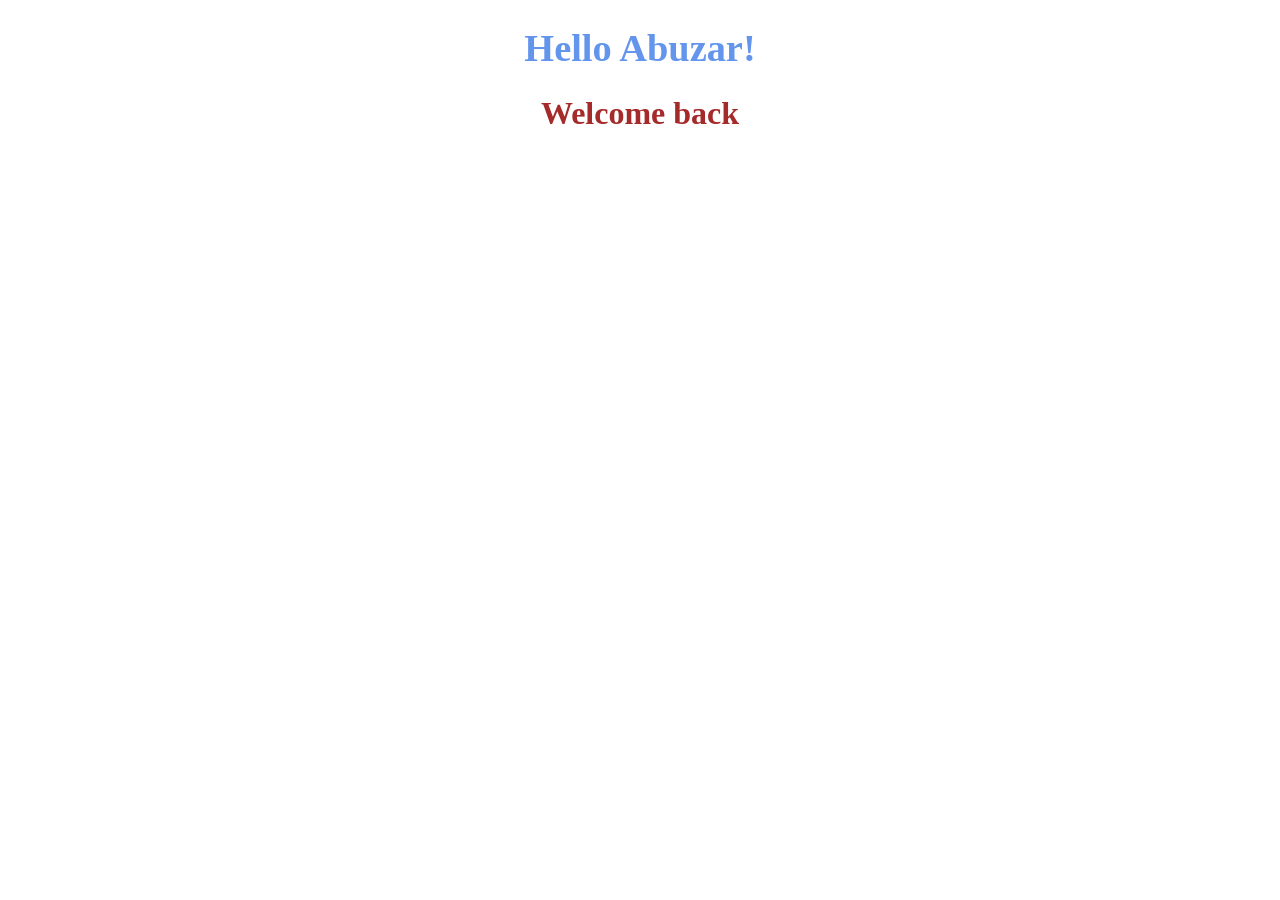
==== hello.html @ 0312b662 "Add files via upload" ====
<!DOCTYPE html>
<html lang="en">
<head>
    <meta charset="UTF-8">
    <meta name="viewport" content="width=device-width, initial-scale=1.0">
    <title>hello</title>
</head>
<body>
    <center><big><h1 style="color: cornflowerblue;">Hello Abuzar!</h1></big></center>
    <center><h1 style="color: brown;">Welcome back</h1></center>
</body>
</html>
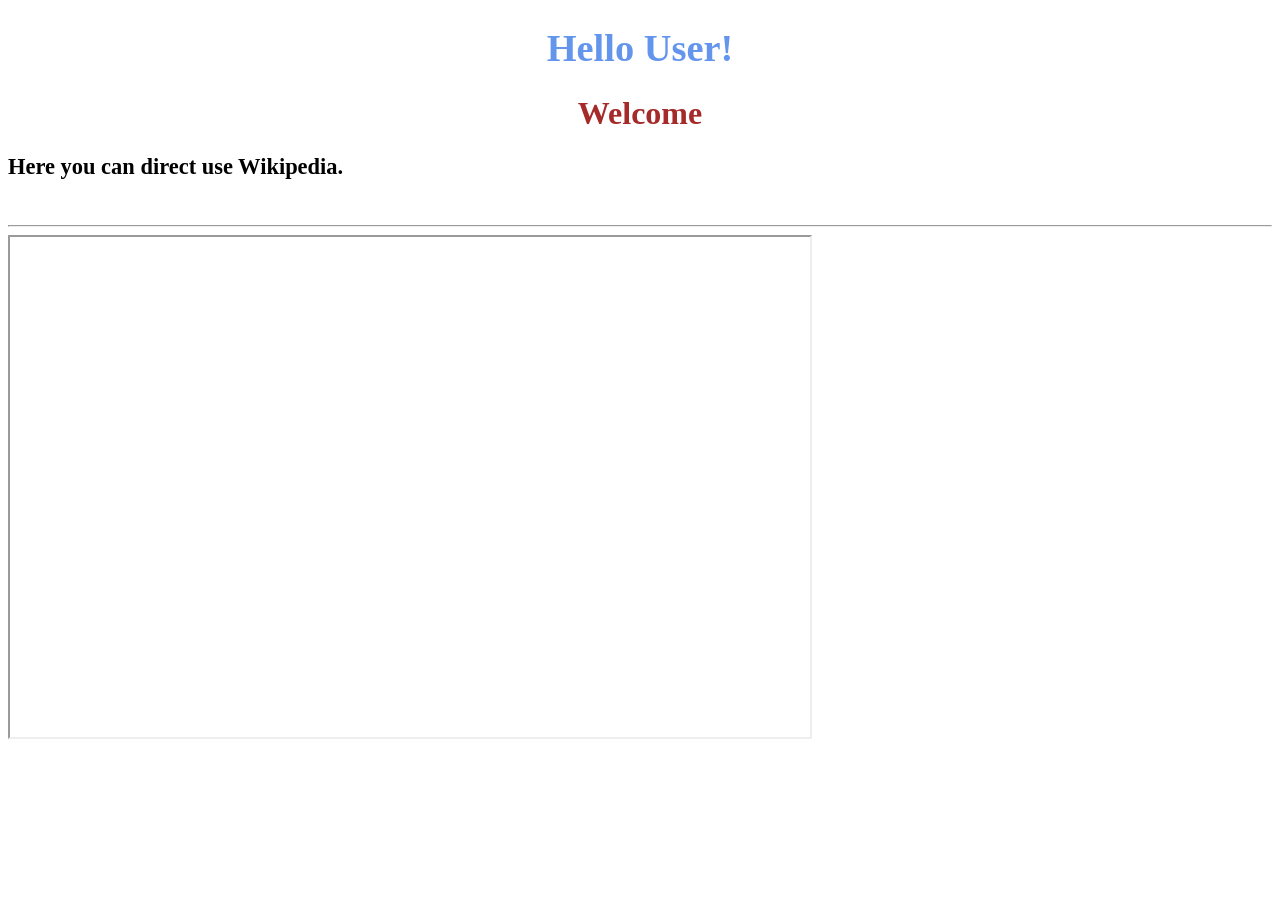
==== commit 454c8f3f: "Add files via upload" ====
--- a/hello.html
+++ b/hello.html
@@ -5,8 +5,11 @@
     <meta name="viewport" content="width=device-width, initial-scale=1.0">
     <title>hello</title>
 </head>
-<body>
-    <center><big><h1 style="color: cornflowerblue;">Hello Abuzar!</h1></big></center>
-    <center><h1 style="color: brown;">Welcome back</h1></center>
+<body background="he.jpg">
+    <center><big><h1 style="color: cornflowerblue;">Hello User!</h1></big></center>
+    <center><h1 style="color: brown;">Welcome </h1></center>
+    <h3><big><b>Here you can direct use Wikipedia.</b></big></h3>
+    <br><hr>
+    <iframe src="https://www.wikipedia.org/" height="500" width="800"></iframe>
 </body>
 </html>
